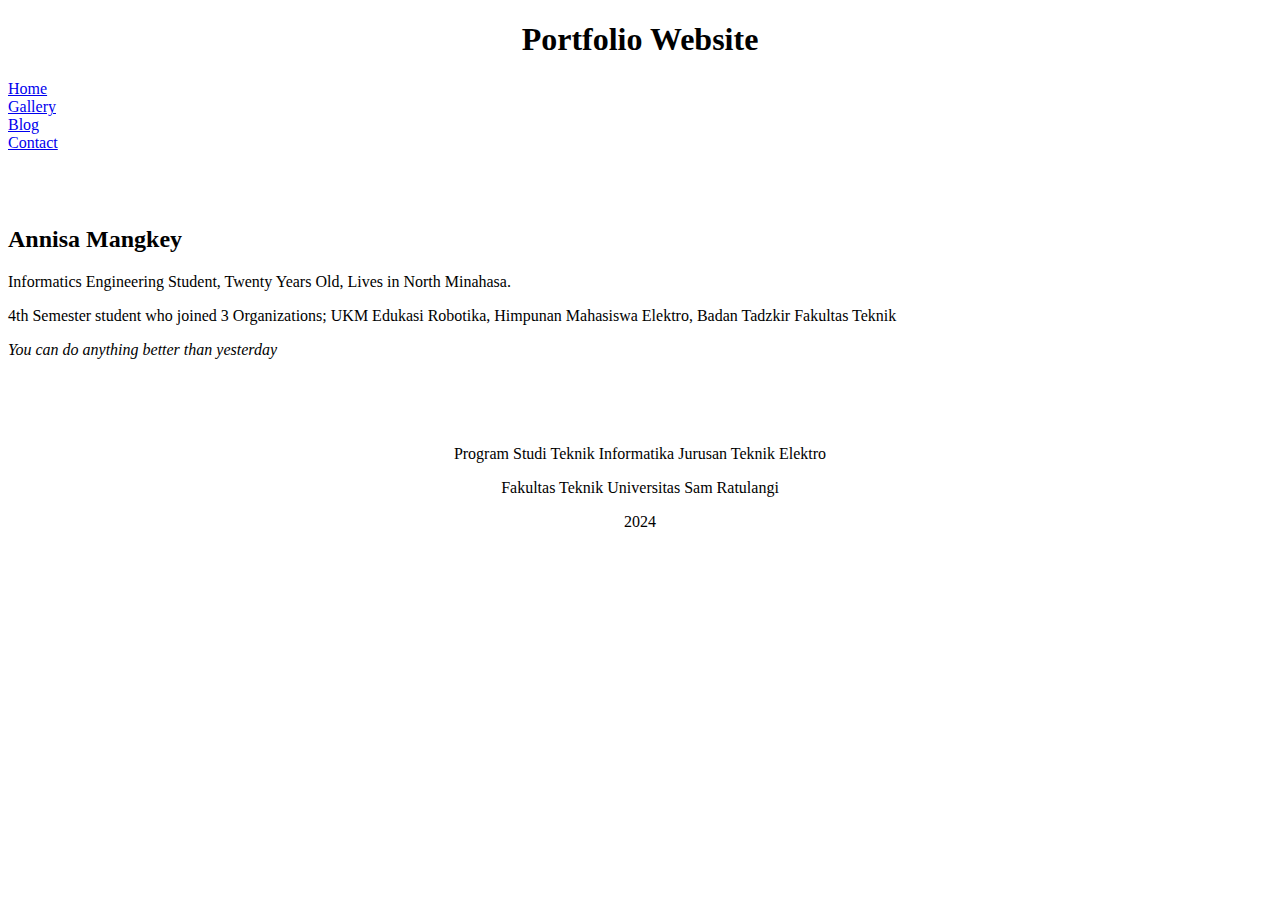
==== index.html @ a7c8bcc9 "Add files via upload" ====
<!DOCTYPE html>
<html lang="en">
<head>
  <meta charset="UTF-8">
  <meta name="viewport" content="width=device-width, initial-scale=1.0">
  <title>Portfolio Website</title>
</head>
<body>

  <header>
    <h1>
      <center> 
        Portfolio Website
      </center>
    </h1>
  </header>
  <nav>
    <li><a href="index.html">Home</a></li>
    <li><a href="gallery.html">Gallery</a></li>
    <li><a href="blog.html">Blog</a></li>
    <li><a href="contact.html">Contact</a></li>
  </nav>
  <main>
    <!-- Halaman Home -->
    <section id="home">
      <br><br><br>
      <h2>Annisa Mangkey</h2>
      <p>Informatics Engineering Student, Twenty Years Old, Lives in North Minahasa.</p>
      <p>4th Semester student who joined 3 Organizations; UKM Edukasi Robotika, Himpunan Mahasiswa Elektro, Badan Tadzkir Fakultas Teknik</p>
      <p><i> You can do anything better than yesterday </i></p>
      <br><br><br>
    </section>

  </main>

  <footer>
    <center> 
    <p> Program Studi Teknik Informatika Jurusan Teknik Elektro </p>
    <p> Fakultas Teknik Universitas Sam Ratulangi </p>
    <p> 2024 </p>
    </center>
  </footer>
</body>
</html>
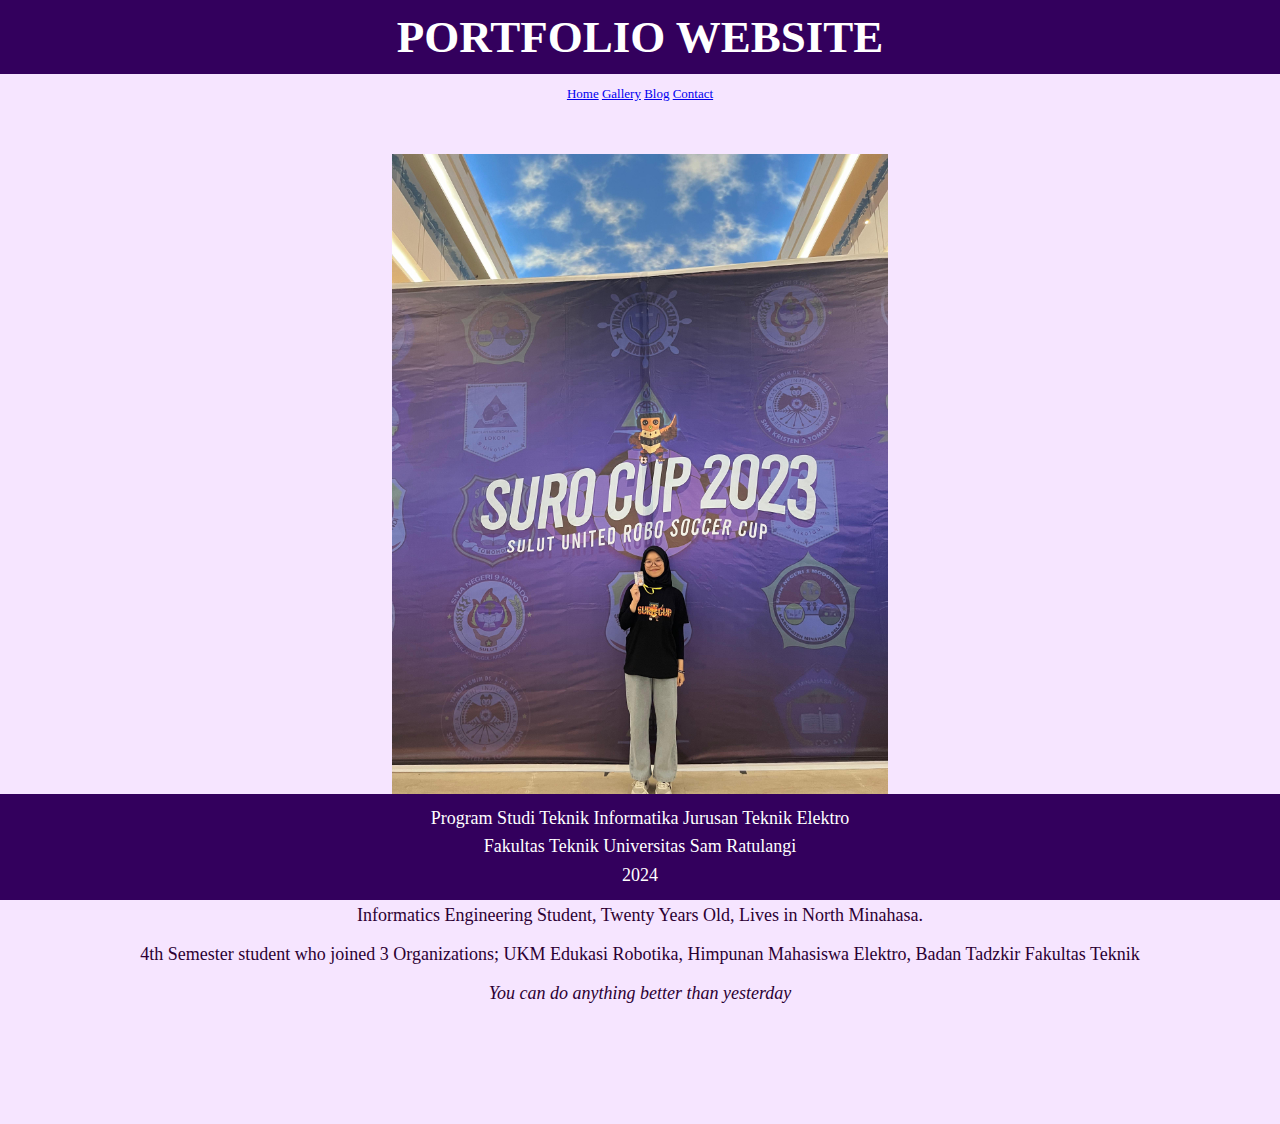
==== commit 8ee424ff: "Add files via upload" ====
--- a/index.html
+++ b/index.html
@@ -4,26 +4,28 @@
   <meta charset="UTF-8">
   <meta name="viewport" content="width=device-width, initial-scale=1.0">
   <title>Portfolio Website</title>
+  <link rel="stylesheet" href="./style/style.css">
+
 </head>
 <body>
 
   <header>
     <h1>
-      <center> 
-        Portfolio Website
-      </center>
+      PORTFOLIO WEBSITE
     </h1>
   </header>
   <nav>
-    <li><a href="index.html">Home</a></li>
-    <li><a href="gallery.html">Gallery</a></li>
-    <li><a href="blog.html">Blog</a></li>
-    <li><a href="contact.html">Contact</a></li>
+    <a href="index.html">Home</a>
+    <a href="gallery.html">Gallery</a>
+    <a href="blog.html">Blog</a>
+    <a href="contact.html">Contact</a>
   </nav>
+  
   <main>
     <!-- Halaman Home -->
     <section id="home">
-      <br><br><br>
+      <br>
+      <p> <img src="gallery/Secretary_Of_Suro_Cup.jpg" style="width: 40%; height: auto;"> </p>
       <h2>Annisa Mangkey</h2>
       <p>Informatics Engineering Student, Twenty Years Old, Lives in North Minahasa.</p>
       <p>4th Semester student who joined 3 Organizations; UKM Edukasi Robotika, Himpunan Mahasiswa Elektro, Badan Tadzkir Fakultas Teknik</p>
--- a/style/style.css
+++ b/style/style.css
@@ -0,0 +1,101 @@
+* {
+    margin: 0;
+    padding: 0;
+    box-sizing: border-box;
+  }
+  
+  /* Body styles */
+  body {
+    font-family: Arial, sans-serif; 
+    line-height: 1.6;
+    background-color: #f6e5ff;
+    color: #2c0033;
+    margin: 0;
+    padding: 0;
+  }
+  
+  /* Header styles */
+  header {
+    background-color: #33005d;
+    color: #ffffff;
+    padding: 1px 0;
+    test-align: center;
+  }
+  
+  header h1 {
+    font-size: 2.5em;
+    margin: 0;
+    text-align: center;
+  }
+
+  
+  /* Navigation styles */
+  nav {
+    font-size:small;
+    color: rgb(47, 1, 60);
+    text-align: center;
+    margin-top: 10px;
+  }
+  
+  nav ul {
+    list-style-type: none;
+  }
+  
+  nav ul li {
+    display: inline;
+    margin-right: 20px;
+  }
+  
+  nav ul li a {
+    color: #fff;
+    text-decoration: none;
+    font-size: 1.2em;
+  }
+  
+  nav ul li a:hover {
+    text-decoration: underline;
+  }
+  
+  /* Main content styles */
+  
+    main {
+    padding: 20px;
+  }
+ 
+  section#home {
+    text-align: center;
+  }
+  
+  section#home h2 {
+    font-size: 2em;
+    margin-bottom: 10px;
+    border-radius: 30px;
+    border-top: #f6e5ff;
+    color:#2c0033;
+  }
+  
+  section#home p {
+    margin-bottom: 10px;
+  }
+  
+  section#home i {
+    font-style: italic;
+  }
+ 
+ 
+  body {
+    font-family:'Times New Roman', Times, serif;
+    font-size: 18px;
+
+  }
+  /* Footer styles */
+  footer {
+    text-align: center;
+    padding: 10px 0;
+    background-color: #33005d;
+    color: #ffffff;
+    position: fixed;
+    bottom: 0;
+    width: 100%;
+  }
+  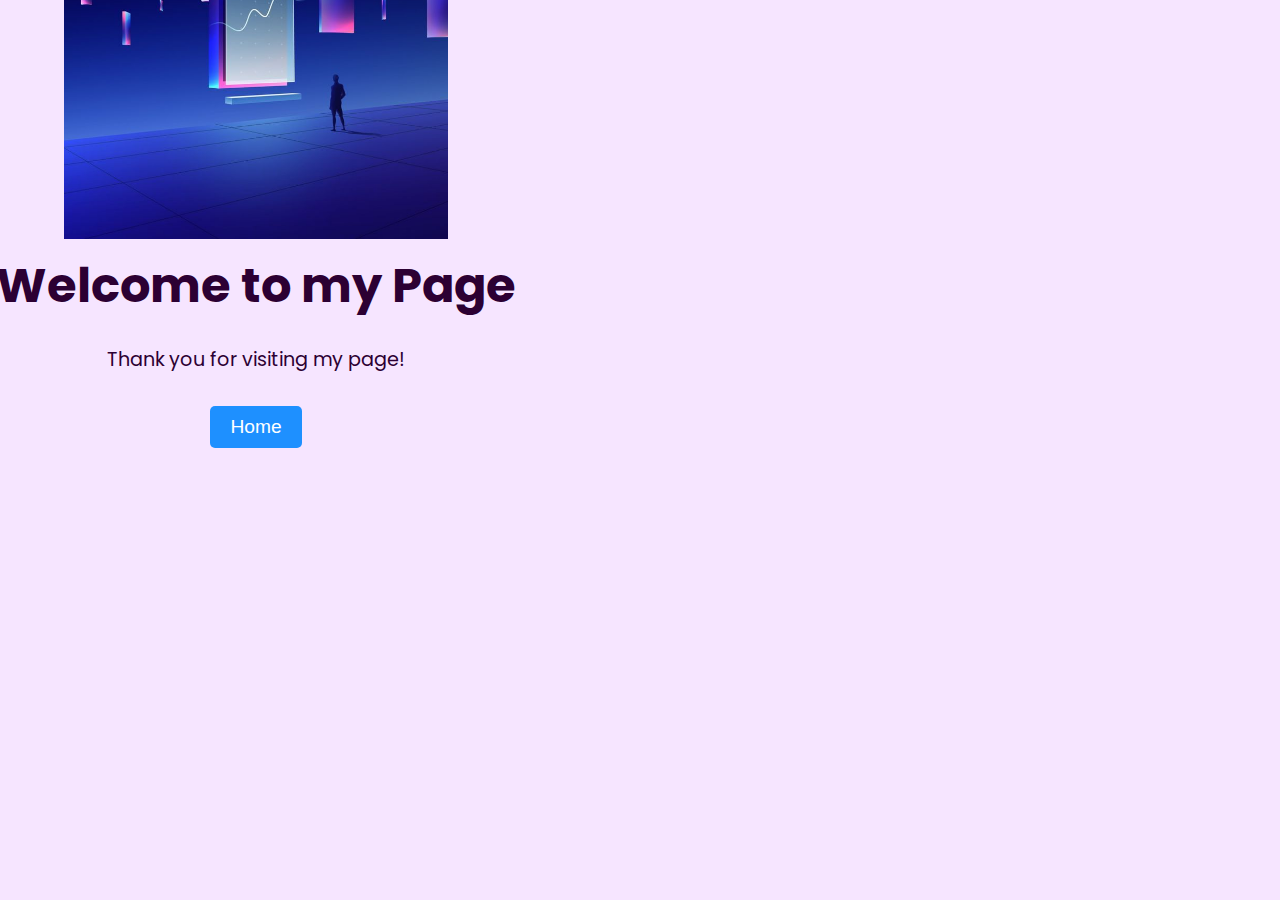
==== commit 111aed57: "Add files via upload" ====
--- a/index.html
+++ b/index.html
@@ -1,46 +1,27 @@
 <!DOCTYPE html>
 <html lang="en">
 <head>
-  <meta charset="UTF-8">
-  <meta name="viewport" content="width=device-width, initial-scale=1.0">
-  <title>Portfolio Website</title>
-  <link rel="stylesheet" href="./style/style.css">
+    <meta charset="UTF-8">
+    <meta http-equiv="X-UA-Compatible" content="IE=edge">
+    <meta name="viewport" content="width=device-width, initial-scale=1.0">
+    <title>Welcome to my Page</title>
+    <!-- Import Font -->
+    <link href="https://fonts.googleapis.com/css2?family=Poppins&display=swap" rel="stylesheet">
 
+    <!-- Import Custom CSS -->
+    <link rel="stylesheet" href="./style/style.css">
 </head>
 <body>
+    <div class="landing-page zoom-in"></div>
+    <!-- Konten landing page Anda -->
+    <div class="landing-container">
+        <img src="./gallery/gambar2.jpeg" width="50%" height=auto >
+        <h1><center>Welcome to my Page</center></h1>
+        <p>Thank you for visiting my page!</p>
+        <button id="startButton">Home</button>
+    </div>
 
-  <header>
-    <h1>
-      PORTFOLIO WEBSITE
-    </h1>
-  </header>
-  <nav>
-    <a href="index.html">Home</a>
-    <a href="gallery.html">Gallery</a>
-    <a href="blog.html">Blog</a>
-    <a href="contact.html">Contact</a>
-  </nav>
-  
-  <main>
-    <!-- Halaman Home -->
-    <section id="home">
-      <br>
-      <p> <img src="gallery/Secretary_Of_Suro_Cup.jpg" style="width: 40%; height: auto;"> </p>
-      <h2>Annisa Mangkey</h2>
-      <p>Informatics Engineering Student, Twenty Years Old, Lives in North Minahasa.</p>
-      <p>4th Semester student who joined 3 Organizations; UKM Edukasi Robotika, Himpunan Mahasiswa Elektro, Badan Tadzkir Fakultas Teknik</p>
-      <p><i> You can do anything better than yesterday </i></p>
-      <br><br><br>
-    </section>
-
-  </main>
-
-  <footer>
-    <center> 
-    <p> Program Studi Teknik Informatika Jurusan Teknik Elektro </p>
-    <p> Fakultas Teknik Universitas Sam Ratulangi </p>
-    <p> 2024 </p>
-    </center>
-  </footer>
+    <!-- Sertakan file JavaScript untuk mengarahkan ke halaman index -->
+    <script src="landingscript.js" defer></script>
 </body>
 </html>
--- a/style/style.css
+++ b/style/style.css
@@ -98,4 +98,75 @@
     bottom: 0;
     width: 100%;
   }
-  +  /* style.css */
+
+/* Animasi zoom masuk */
+@keyframes zoomIn {
+  from {
+      opacity: 0;
+      transform: scale(0.5);
+  }
+  to {
+      opacity: 1;
+      transform: scale(1);
+  }
+}
+
+/* Animasi zoom keluar */
+@keyframes zoomOut {
+  from {
+      opacity: 1;
+      transform: scale(1);
+  }
+  to {
+      opacity: 0;
+      transform: scale(0.5);
+  }
+}
+
+/* Kontainer halaman pendaratan */
+.landing-container {
+  text-align: center;
+  font-family: 'Poppins', sans-serif;
+  position: absolute;
+  top: 10%;
+  left: 20%;
+  right: 20%;
+  bottom: 20%;
+
+  transform: translate(-50%, -50%);
+  animation: zoomIn 1s ease forwards;
+}
+
+/* Teks judul */
+.landing-container h1 {
+  font-size: 3rem;
+  margin-bottom: 20px;
+}
+
+/* Teks paragraf */
+.landing-container p {
+  font-size: 1.2rem;
+  margin-bottom: 30px;
+}
+
+/* Tombol */
+.landing-container button {
+  padding: 10px 20px;
+  font-size: 1.2rem;
+  cursor: pointer;
+  background-color: dodgerblue;
+  color: #fff;
+  border: none;
+  border-radius: 5px;
+  transition: background-color 0.3s ease;
+}
+
+.landing-container button:hover {
+  background-color: #007bff;
+}
+
+/* Animasi zoom keluar saat pergi ke halaman berikutnya */
+.zoom-out {
+  animation: zoomOut 1s ease forwards;
+}
